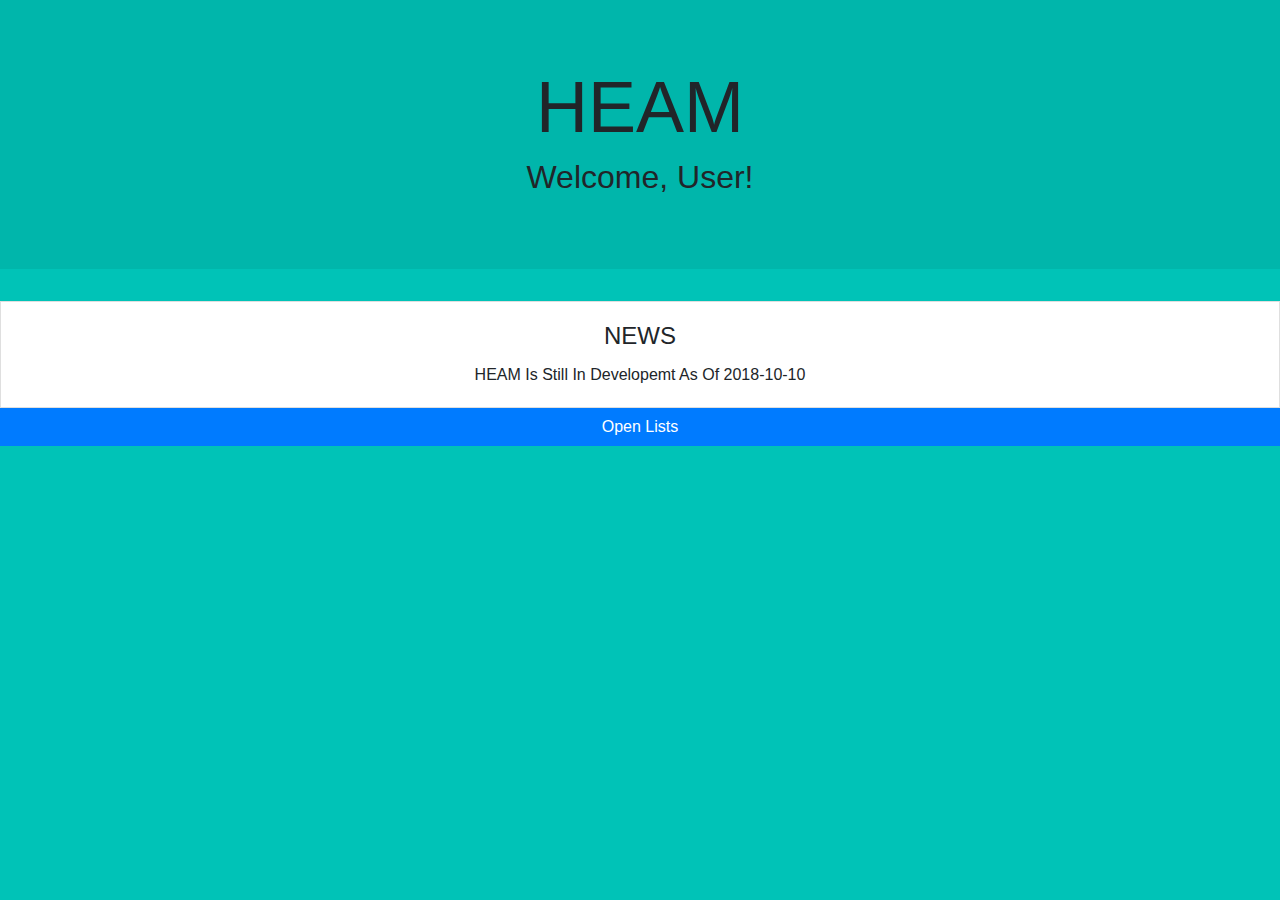
==== heam-main-page/HEAM-Student.html @ 0cfc1a18 "Added Teacher or Student form" ====
<!DOCTYPE html>
<html lang="en">
<head>
  <title>HEAM</title>
  <meta charset="utf-8">
  <meta name="viewport" content="width=device-width, initial-scale=1">
  <link rel="stylesheet" href="https://maxcdn.bootstrapcdn.com/bootstrap/4.1.3/css/bootstrap.min.css">
  <link rel="stylesheet" href="css/styles.css">
  </head>
<body>
<!--Displays Title, And Users Name-->
<div class="jumbotron jumbotron-fluid header">
  <div class="container">
    <h1 id="topTitleBar" class="display-3 text-center">HEAM</h1>
    <h2 id="userNameDisplay" class="text-center"><!--Leave This Area Empty--></h2>
  </div>
</div>
<!--Panel Containing News-->
<div class="card no-radius">
  <div class="card-body">
    <h4 class="card-title text-center">NEWS</h4>
    <p class="card-text text-center">HEAM Is Still In Developemt As Of 2018-10-10</p>
  </div>
</div>

<!--Buttons Redirecting To Certain features In App-->
<button type="button" class="btn btn-primary btn-block no-radius" onclick="location.href='../list-app/List.html'">Open Lists</button>

<script src="https://ajax.googleapis.com/ajax/libs/jquery/3.3.1/jquery.min.js"></script>
<script src="https://cdnjs.cloudflare.com/ajax/libs/popper.js/1.14.3/umd/popper.min.js"></script>
<script src="https://maxcdn.bootstrapcdn.com/bootstrap/4.1.3/js/bootstrap.min.js"></script>
<script src="js/main.js"></script>
</body>
</html>
---- heam-main-page/css/styles.css ----
/**************************************/
  /***********header stylesheet**********/
  /**************************************/
  .header{
    background-color: #00B6AB;
  }
  
  /**************************************/
  /***********body stylesheet************/
  /**************************************/
  body{
    background-color: #00C3B7
  }
  
  /**************************************/
  /********text-Input stylesheet*********/
  /**************************************/
  .no-radius{
    border-radius: 0;
  }
  
  /**************************************/
  /***********footer stylesheet**********/
  /**************************************/
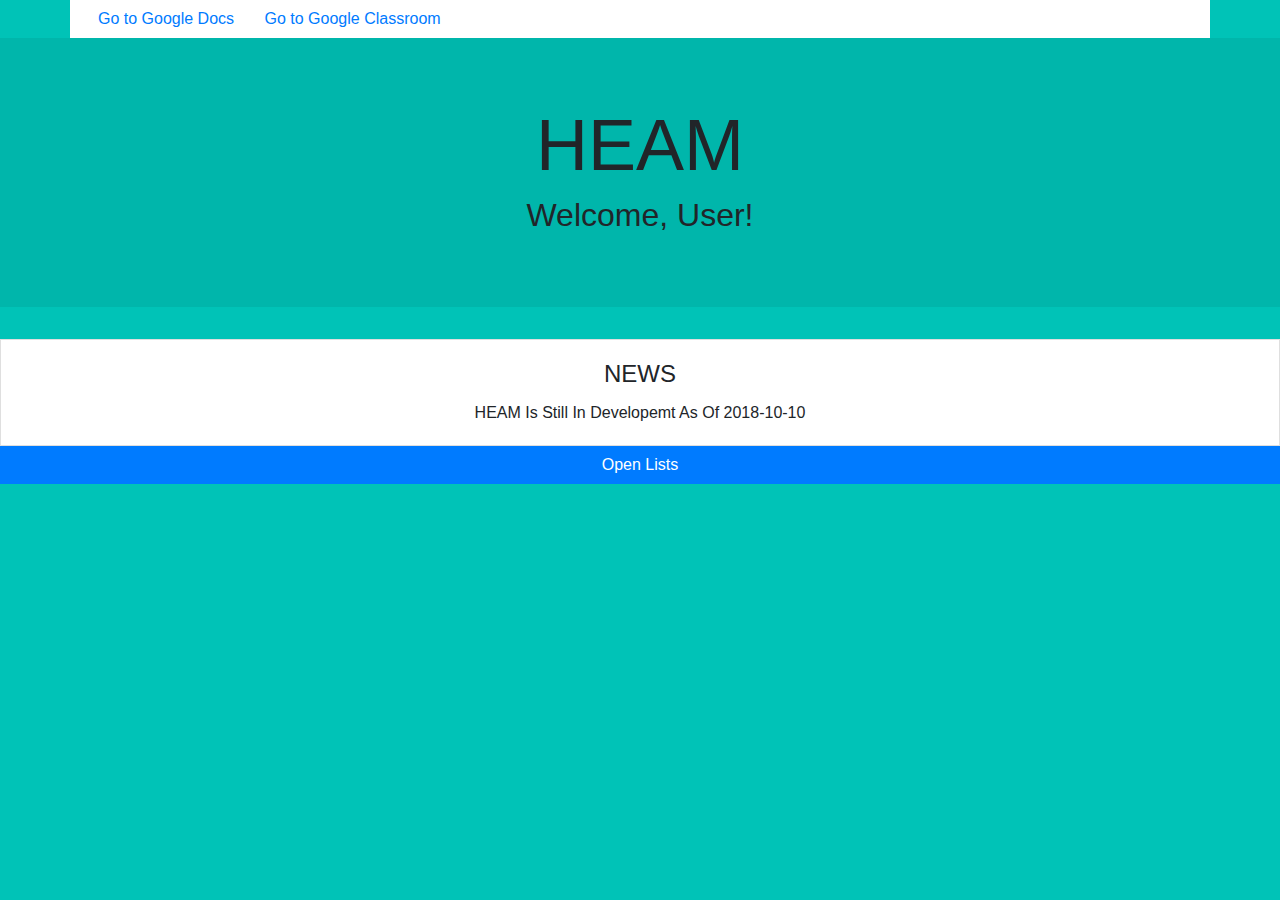
==== commit 4a46be10: "Link to google docs and classroom" ====
--- a/heam-main-page/HEAM-Student.html
+++ b/heam-main-page/HEAM-Student.html
@@ -9,6 +9,10 @@
   </head>
 <body>
 <!--Displays Title, And Users Name-->
+<div class="container" id= "LinkSet">
+<a href="http://docs.google.com" class="btn btn-default">Go to Google Docs</a>
+<a href="http://classroom.google.com" class="btn btn-default">Go to Google Classroom</a>
+</div>
 <div class="jumbotron jumbotron-fluid header">
   <div class="container">
     <h1 id="topTitleBar" class="display-3 text-center">HEAM</h1>
@@ -31,4 +35,10 @@
 <script src="https://maxcdn.bootstrapcdn.com/bootstrap/4.1.3/js/bootstrap.min.js"></script>
 <script src="js/main.js"></script>
 </body>
+<style>
+#LinkSet{
+      background-color: #ffffff;
+      
+} 
+</style>
 </html>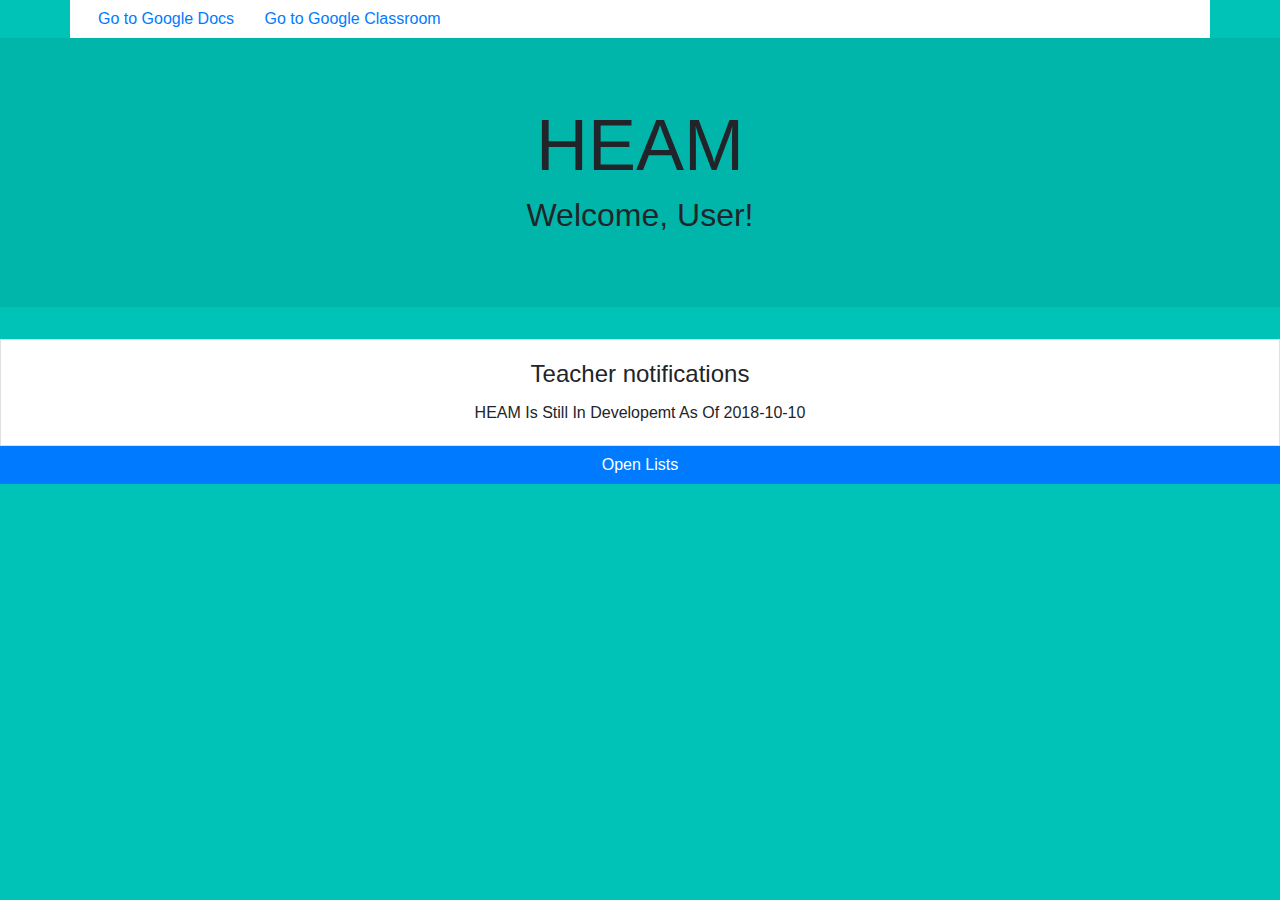
==== commit 4994bba8: "I just changed a bit of text" ====
--- a/heam-main-page/HEAM-Student.html
+++ b/heam-main-page/HEAM-Student.html
@@ -22,7 +22,7 @@
 <!--Panel Containing News-->
 <div class="card no-radius">
   <div class="card-body">
-    <h4 class="card-title text-center">NEWS</h4>
+    <h4 class="card-title text-center">Teacher notifications</h4>
     <p class="card-text text-center">HEAM Is Still In Developemt As Of 2018-10-10</p>
   </div>
 </div>
@@ -41,4 +41,4 @@
       
 } 
 </style>
-</html>+</html>
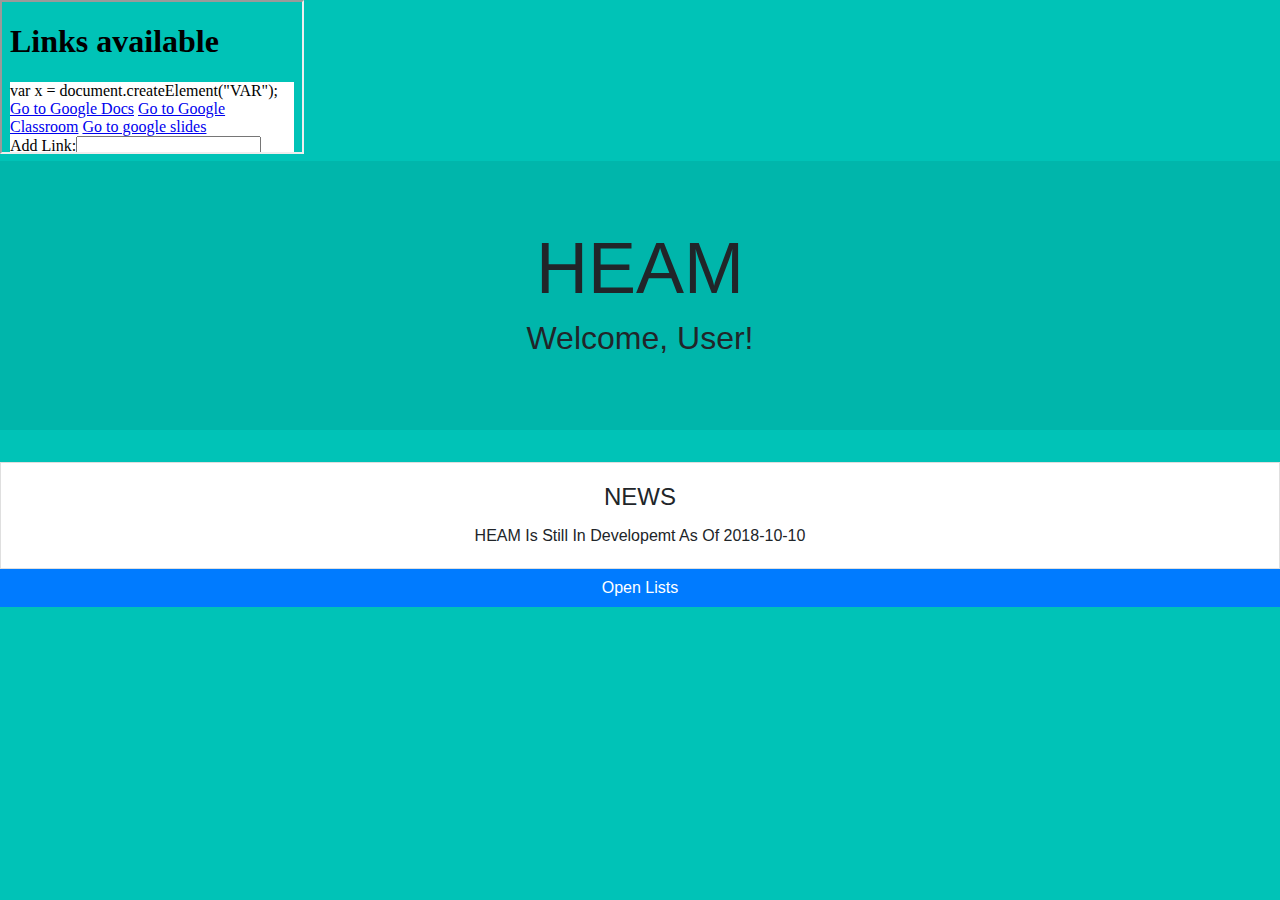
==== commit 9ec78f0a: "added iframe for links" ====
--- a/heam-main-page/HEAM-Student.html
+++ b/heam-main-page/HEAM-Student.html
@@ -8,10 +8,9 @@
   <link rel="stylesheet" href="css/styles.css">
   </head>
 <body>
-<!--Displays Title, And Users Name-->
-<div class="container" id= "LinkSet">
-<a href="http://docs.google.com" class="btn btn-default">Go to Google Docs</a>
-<a href="http://classroom.google.com" class="btn btn-default">Go to Google Classroom</a>
+
+<div id="container">
+    <iframe id="embed" src="HeamLinks.html"></iframe>
 </div>
 <div class="jumbotron jumbotron-fluid header">
   <div class="container">
@@ -22,7 +21,7 @@
 <!--Panel Containing News-->
 <div class="card no-radius">
   <div class="card-body">
-    <h4 class="card-title text-center">Teacher notifications</h4>
+    <h4 class="card-title text-center">NEWS</h4>
     <p class="card-text text-center">HEAM Is Still In Developemt As Of 2018-10-10</p>
   </div>
 </div>
@@ -36,9 +35,7 @@
 <script src="js/main.js"></script>
 </body>
 <style>
-#LinkSet{
-      background-color: #ffffff;
-      
-} 
+
+
 </style>
-</html>
+</html>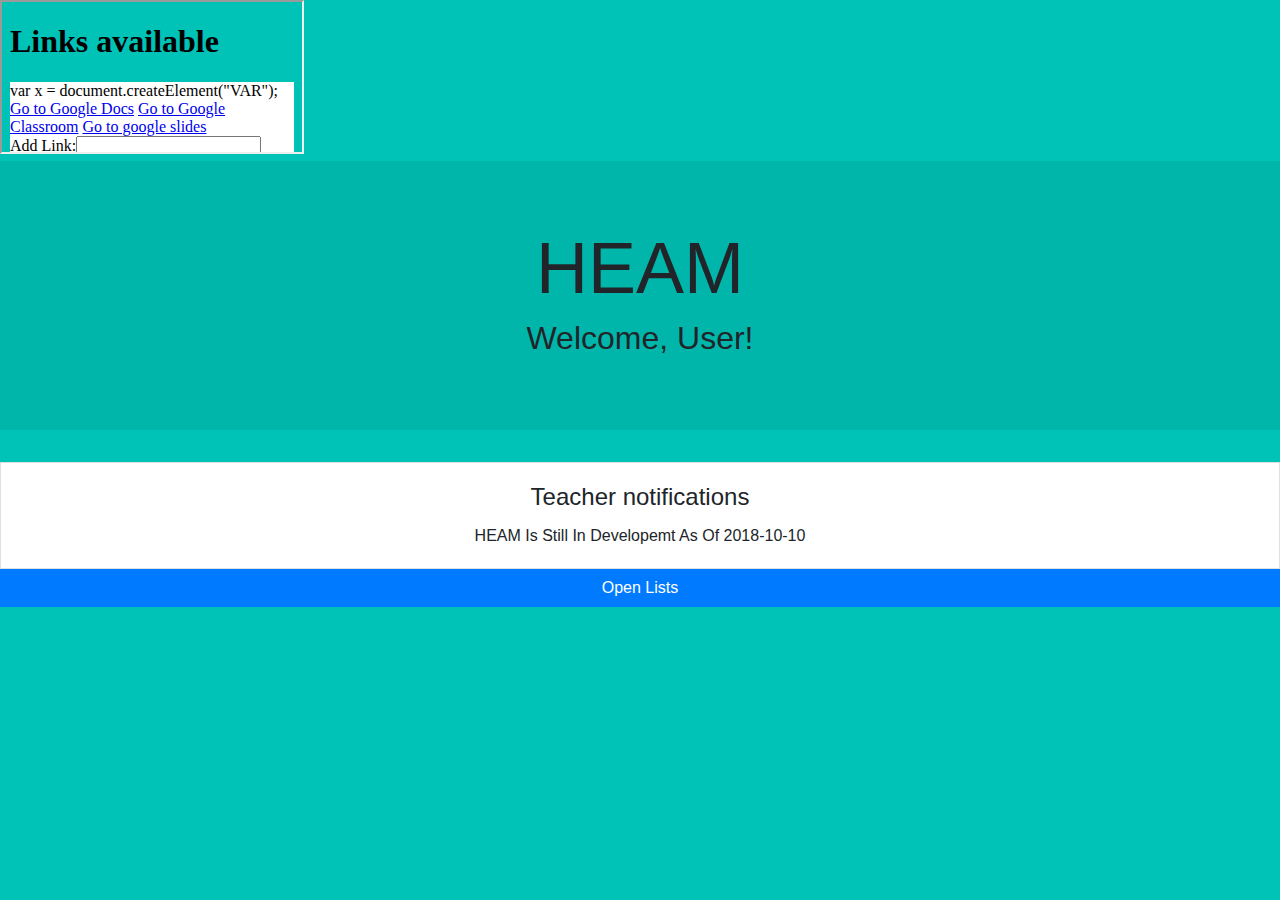
==== commit 588292d5: "Merge branch 'master' of https://github.com/TeamNightOwlDev/HEAM-APP" ====
--- a/heam-main-page/HEAM-Student.html
+++ b/heam-main-page/HEAM-Student.html
@@ -21,7 +21,7 @@
 <!--Panel Containing News-->
 <div class="card no-radius">
   <div class="card-body">
-    <h4 class="card-title text-center">NEWS</h4>
+    <h4 class="card-title text-center">Teacher notifications</h4>
     <p class="card-text text-center">HEAM Is Still In Developemt As Of 2018-10-10</p>
   </div>
 </div>
@@ -38,4 +38,4 @@
 
 
 </style>
-</html>+</html>
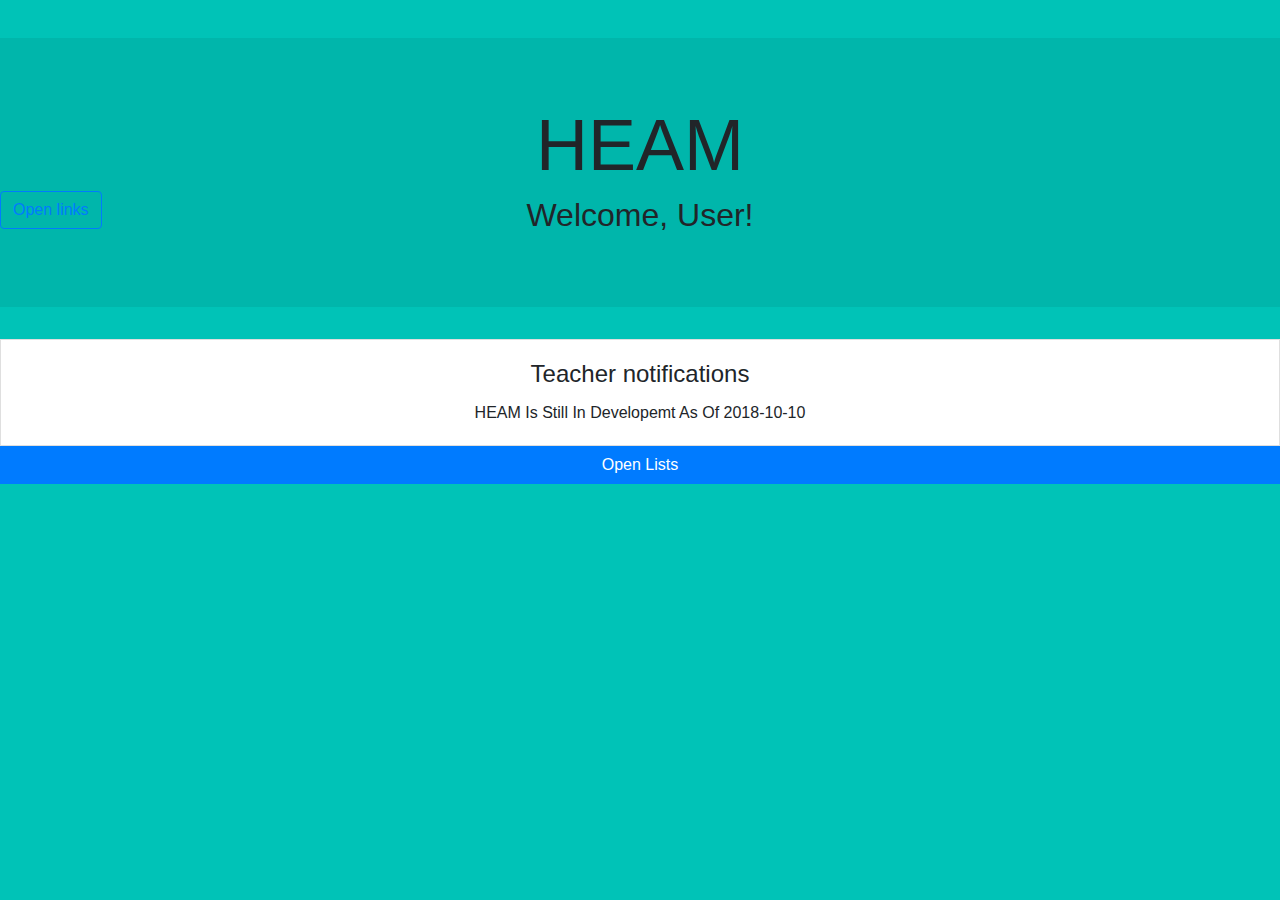
==== commit 80467146: "Changed Link html from Iframe to a button link." ====
--- a/heam-main-page/HEAM-Student.html
+++ b/heam-main-page/HEAM-Student.html
@@ -8,10 +8,7 @@
   <link rel="stylesheet" href="css/styles.css">
   </head>
 <body>
-
-<div id="container">
-    <iframe id="embed" src="HeamLinks.html"></iframe>
-</div>
+<button type="button" class="btn btn-outline-primary" id="LinkButton" onclick="location.href='HeamLinks.html'">Open links</button>
 <div class="jumbotron jumbotron-fluid header">
   <div class="container">
     <h1 id="topTitleBar" class="display-3 text-center">HEAM</h1>
@@ -35,7 +32,11 @@
 <script src="js/main.js"></script>
 </body>
 <style>
-
+#LinkButton{
+    position:relative;
+    transition: .5s ease;
+    top: 191px;
+}
 
 </style>
 </html>
